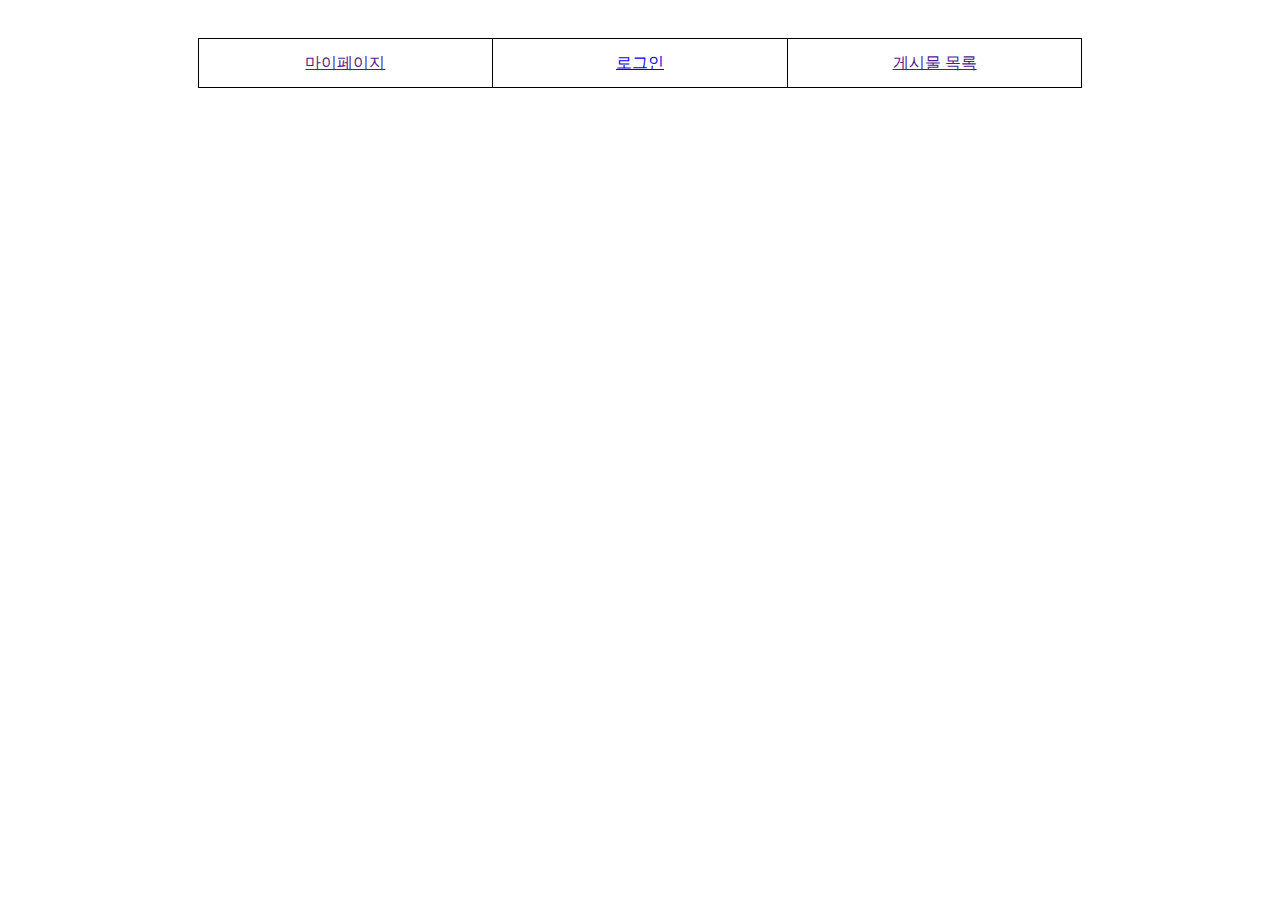
==== pages/index.html @ ec8f7be4 "fix index.html" ====
<!DOCTYPE html>
<html lang="en">
  <head>
    <meta charset="UTF-8" />
    <meta name="viewport" content="width=device-width, initial-scale=1.0" />
    <title>Document</title>
    <style>
      #top_menu_bar_div {
        display: flex;
        justify-content: center;
      }
      #top_menu_bar_table {
        border: 1px solid black;
        width: 70%;
        height: 50px;
        margin: 30px 100px;
        text-align: center;
        border-collapse: collapse;
        table-layout: fixed;
      }
      #top_menu_bar_table td {
        border-radius: 10px;
        border-right: 1px solid black;
        padding: 10px;
        text-align: center;
      }
    </style>
  </head>
  <body>
    <div id="container">
      <div id="top_menu_bar_div">
        <table id="top_menu_bar_table">
          <tr>
            <td><a href="">마이페이지</a></td>
            <td><a href="login.html">로그인</a></td>
            <td><a href="">게시물 목록</a></td>
          </tr>
        </table>
      </div>
    </div>
  </body>
</html>
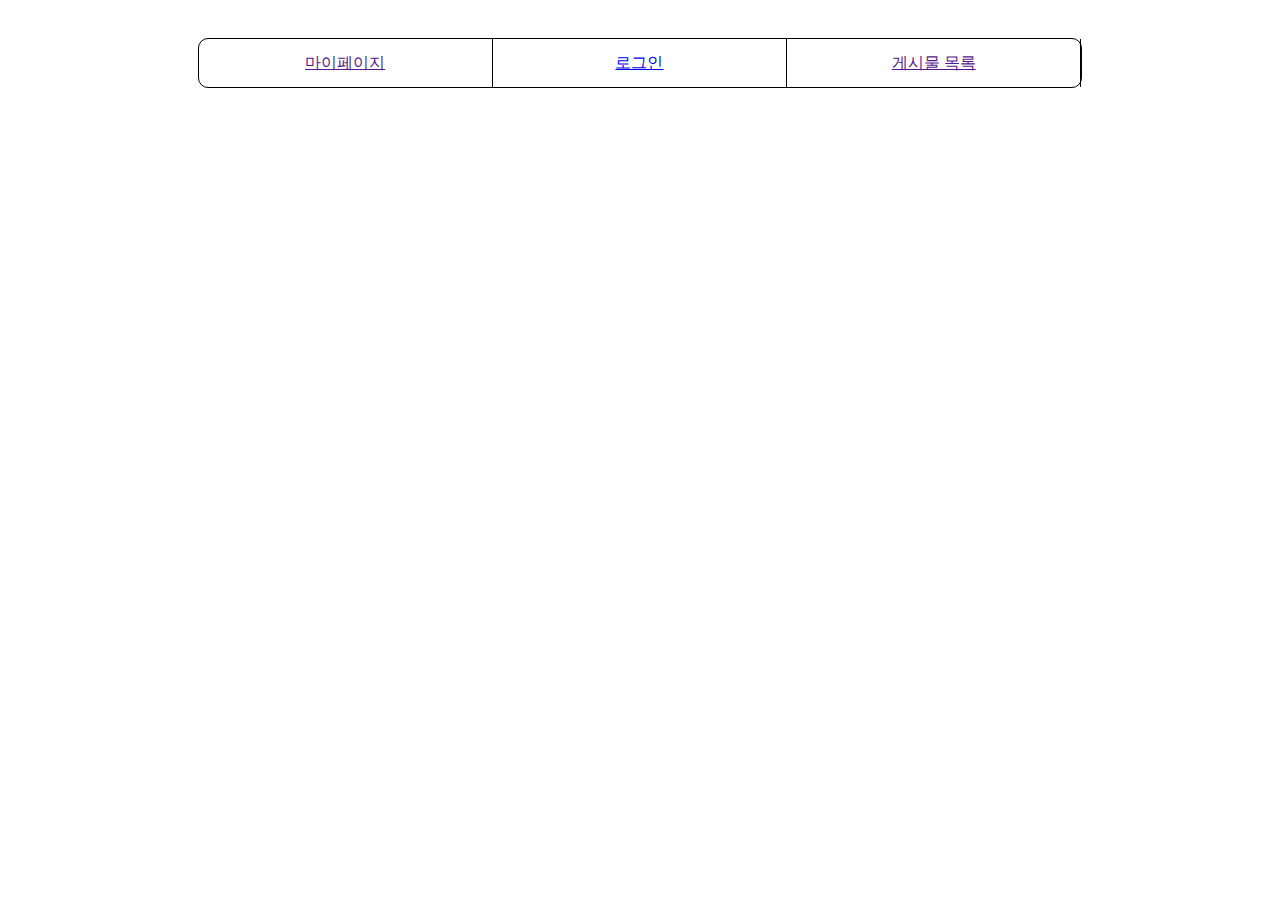
==== commit 08bca339: "fix design" ====
--- a/pages/index.html
+++ b/pages/index.html
@@ -15,14 +15,17 @@
         height: 50px;
         margin: 30px 100px;
         text-align: center;
-        border-collapse: collapse;
+        border-collapse: separate;
+        border-spacing: 0;
+        border-radius: 10px;
         table-layout: fixed;
       }
-      #top_menu_bar_table td {
-        border-radius: 10px;
+      .table_td {
         border-right: 1px solid black;
-        padding: 10px;
         text-align: center;
+      }
+      .table_td > a:hover {
+        transform: scale(1.2);
       }
     </style>
   </head>
@@ -31,9 +34,9 @@
       <div id="top_menu_bar_div">
         <table id="top_menu_bar_table">
           <tr>
-            <td><a href="">마이페이지</a></td>
-            <td><a href="login.html">로그인</a></td>
-            <td><a href="">게시물 목록</a></td>
+            <td class="table_td"><a href="">마이페이지</a></td>
+            <td class="table_td"><a href="login.html">로그인</a></td>
+            <td class="table_td"><a href="">게시물 목록</a></td>
           </tr>
         </table>
       </div>
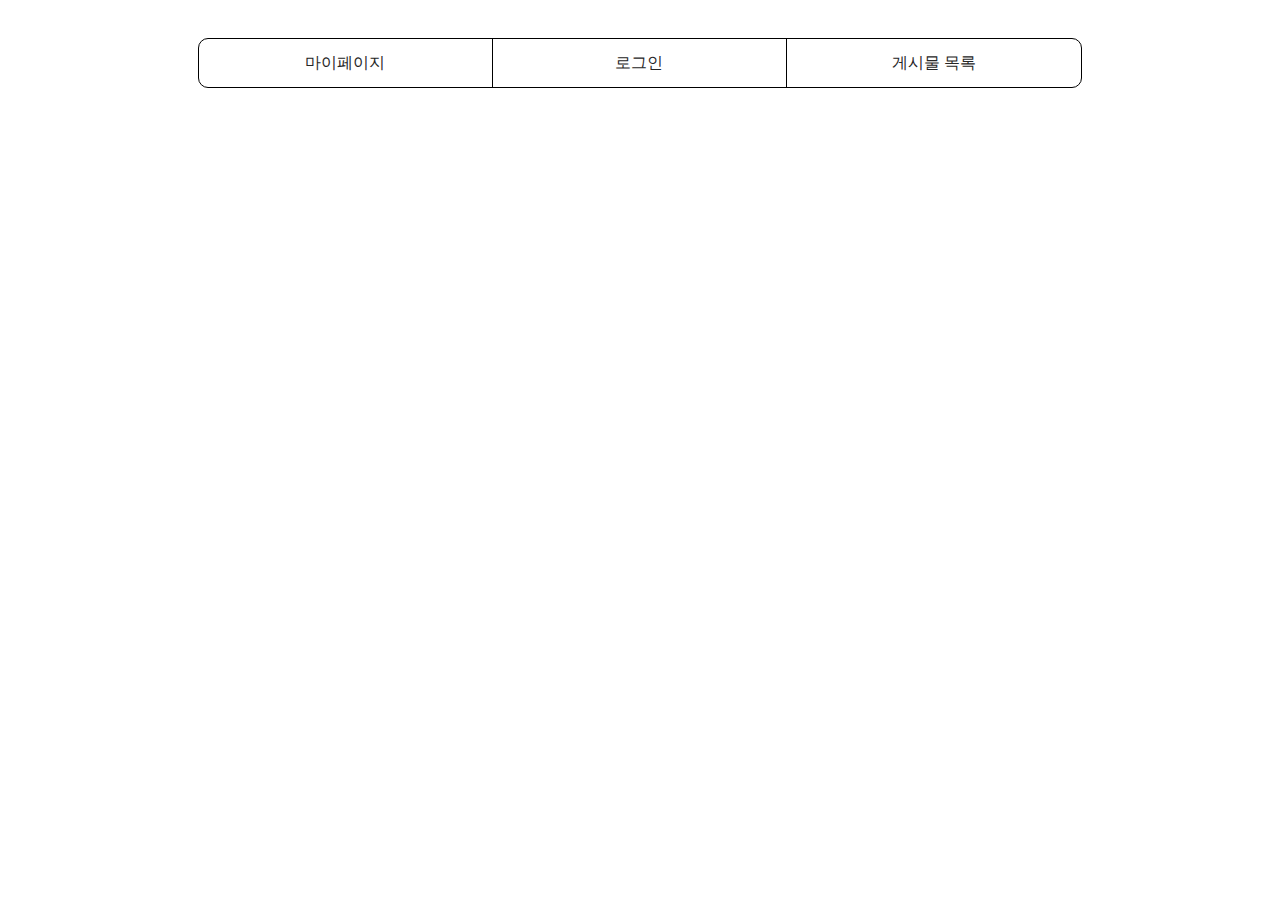
==== commit 656a4c4a: "fix css" ====
--- a/pages/index.html
+++ b/pages/index.html
@@ -24,8 +24,17 @@
         border-right: 1px solid black;
         text-align: center;
       }
+      .table_td:last-child {
+        border-right: none;
+      }
+      .table_td > a {
+        text-decoration-line: none;
+        color: rgb(38, 38, 38);
+      }
       .table_td > a:hover {
-        transform: scale(1.2);
+        display: block;
+        transform: scale(1.1);
+        transition: 0.1s;
       }
     </style>
   </head>
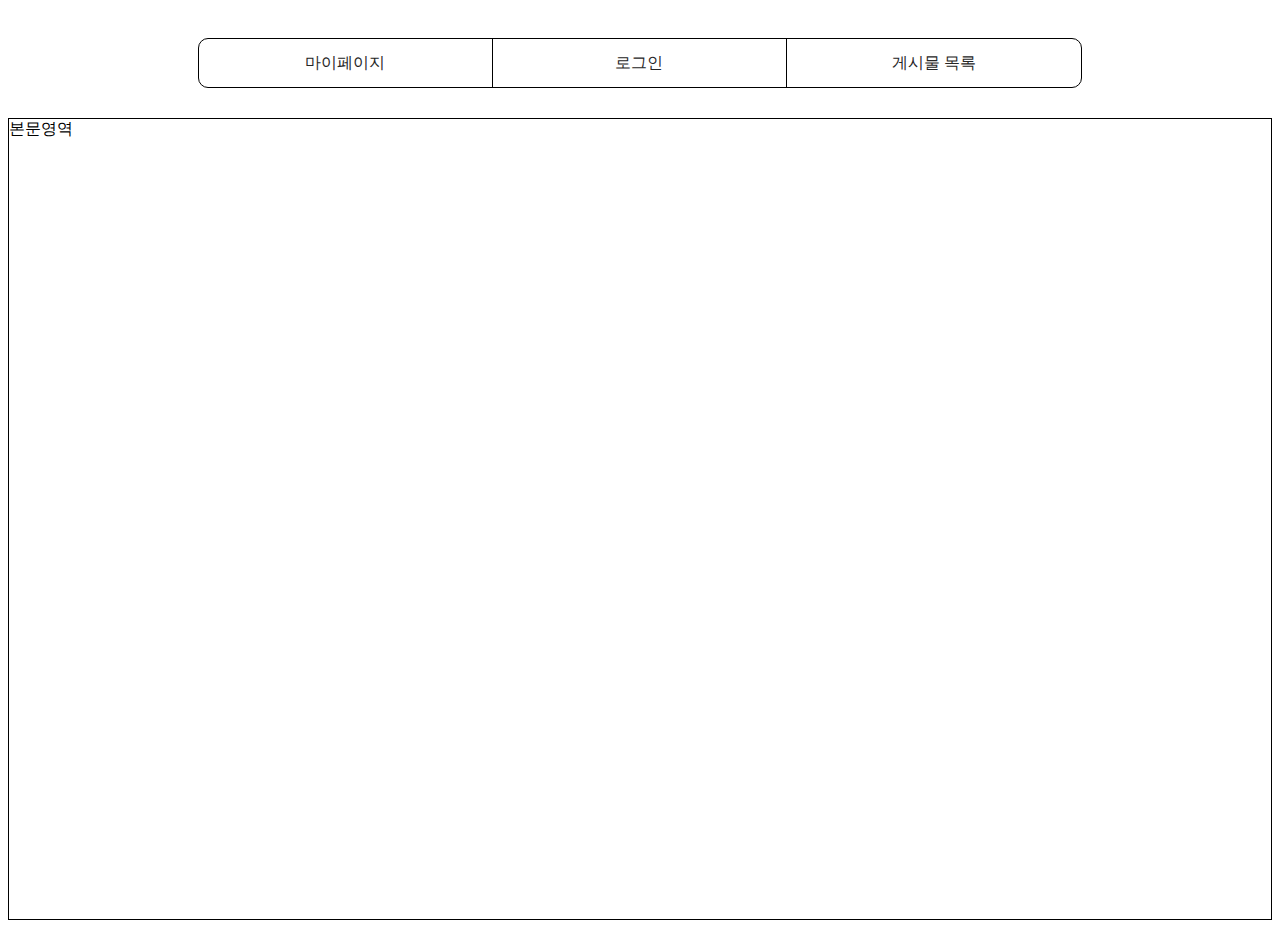
==== commit 540421e5: "finish index (#1)" ====
--- a/pages/index.html
+++ b/pages/index.html
@@ -36,6 +36,12 @@
         transform: scale(1.1);
         transition: 0.1s;
       }
+      #mainArea {
+        border: 0.5px solid black;
+        height: 800px;
+      }
+      #list {
+      }
     </style>
   </head>
   <body>
@@ -49,6 +55,9 @@
           </tr>
         </table>
       </div>
+      <div id="mainArea">
+        <div id="list">본문영역</div>
+      </div>
     </div>
   </body>
 </html>
